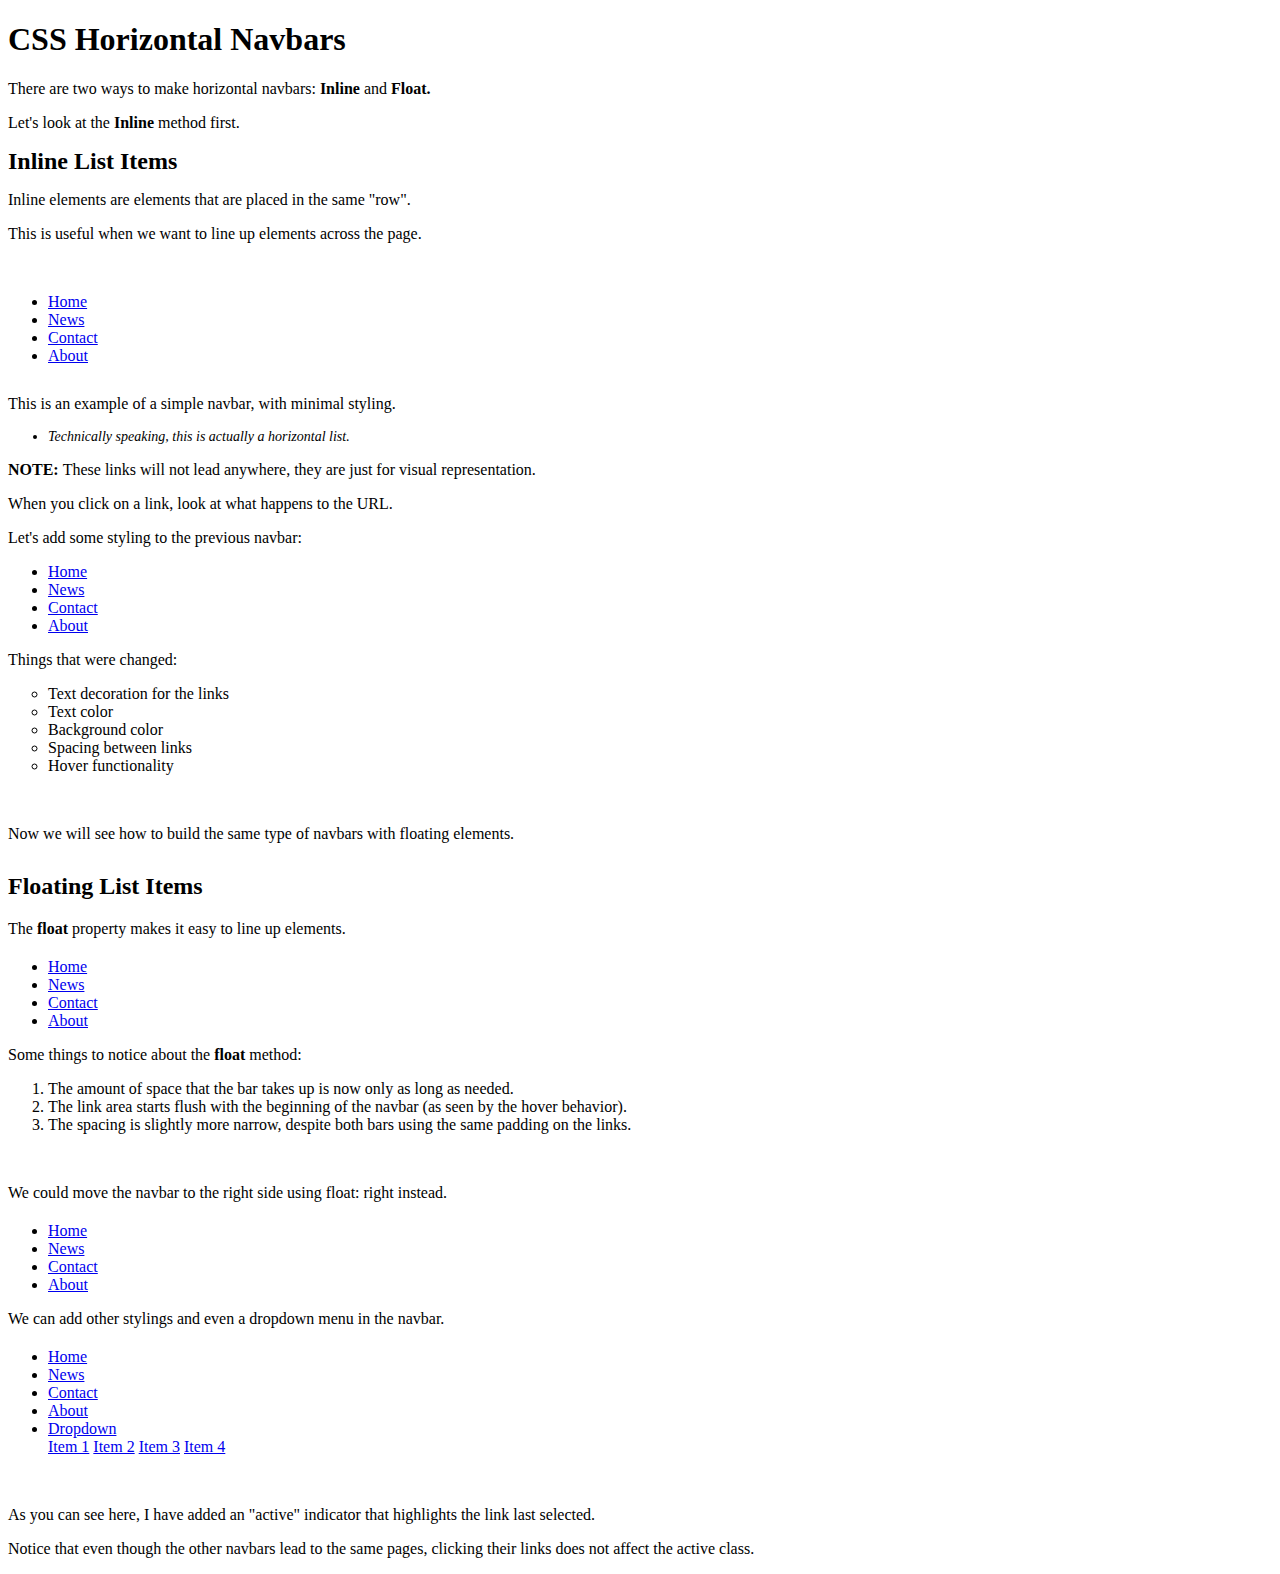
==== Horizontal Navbar/navbar.html @ 06c19026 "Create navbar.html" ====
<!--  
  Created By: Viktor Dominguez
  Created On: 10/30/2024 (MM/DD/YYYY)
  Last Updated: 11/06/2024 (MM/DD/YYYY)
  Created with the examples from W3 Schools CSS tutorials.
  
  Navbar examples that demonstrate how to build and use horizontal navbars.
  The navbars are built using lists and CSS.
  Feel free to use and change the code as this is not protected by any copyrights.
-->

<!DOCTYPE html>
<html lang="en">
<head>
  <meta charset="UTF-8">
  <meta name="viewport" content="width=device-width, initial-scale=1.0">
  <link rel="stylesheet" href="navbar.css">
  <script src="navbar.js" defer></script>
  <title>Navbar Practice</title>
</head>
<body>
  <h1>CSS <span class="header">Horizontal Navbars</span></h1>
  <p>There are two ways to make horizontal navbars: <b>Inline</b> and <b>Float.</b></p>
  <p>Let's look at the <b>Inline</b> method first.</p>
  
  <!-- Horizontal Inline -->
  <section>
  <h2 style="margin: 5px 0px;">Inline List Items</h2>
  <p>Inline elements are elements that are placed in the same "row".</p>
  <p>This is useful when we want to line up elements across the page.</p>
  <br>
  <!-- <iframe src="" frameborder="0"></iframe> -->
    <div class="horizontal-navbar1">
      <ul class="horizontal-inline">
        <li><a href="#home">Home</a></li>
        <li><a href="#news">News</a></li>
        <li><a href="#contact">Contact</a></li>
        <li><a href="#about">About</a></li>
      </ul>
    </div>
    
    <p style="margin-top: 30px;">This is an example of a simple navbar, with minimal styling.</p>
    <ul>
      <li style="font-size: 14px; font-style: oblique;">Technically speaking, this is actually a horizontal list.</li>
    </ul>
    <p><b>NOTE: </b>These links will not lead anywhere, they are just for visual representation.</p>
    <p>When you click on a link, look at what happens to the URL.</p>
  </section>
  <p>Let's add some styling to the previous navbar:</p>
  <section>
    <div class="horizontal-navbar2">
      <ul class="horizontal-inline">
        <li><a href="#home">Home</a></li>
        <li><a href="#news">News</a></li>
        <li><a href="#contact">Contact</a></li>
        <li><a href="#about">About</a></li>
      </ul>
    </div>
    <p>Things that were changed:</p>
    <ul style="list-style-type: circle;">
      <li>Text decoration for the links</li>
      <li>Text color</li>
      <li>Background color</li>
      <li>Spacing between links</li>
      <li>Hover functionality</li>
    </ul>
    
  </section>
  <br>
  <p>Now we will see how to build the same type of navbars with floating elements.</p>
  
  <!-- Horizontal Float -->
  <section style="margin-top: 30px;">
    <h2>Floating List Items</h2>
    <p>The <b>float</b> property makes it easy to line up elements.</p>
    <div class="horizontal-navbar3" style="margin-top: 20px;">
      <ul class="horizontal-float">
        <li><a href="#home">Home</a></li>
        <li><a href="#news">News</a></li>
        <li><a href="#contact">Contact</a></li>
        <li><a href="#about">About</a></li>
      </ul>
    </div>
  </section>
  <p>Some things to notice about the <b>float</b> method:</p>
  <ol>
    <li>The amount of space that the bar takes up is now only as long as needed.</li>
    <li>The link area starts flush with the beginning of the navbar (as seen by the hover behavior).</li>
    <li>The spacing is slightly more narrow, despite both bars using the same padding on the links.</li>
  </ol>
  <br>
  <p>We could move the navbar to the right side using <span>float: right</span> instead.</p>
  <div class="horizontal-navbar3-alt" style="margin-top: 20px;">
    <ul class="horizontal-float-alt">
      <li><a href="#home">Home</a></li>
      <li><a href="#news">News</a></li>
      <li><a href="#contact">Contact</a></li>
      <li><a href="#about">About</a></li>
    </ul>
  </div>
  <p>We can add other stylings and even a dropdown menu in the navbar.</p>
  <div class="horizontal-navbar4" style="margin-top: 20px;">
    <ul class="horizontal-float">
      <li><a class="active" href="#home">Home</a></li>
      <li><a href="#news">News</a></li>
      <li><a href="#contact">Contact</a></li>
      <li><a href="#about">About</a></li>
      <li class="dropdown"><a href="javascript:void(0)" class="droplink">Dropdown</a>
        <div class="drop-content">
          <a href="#item">Item 1</a>
          <a href="#item">Item 2</a>
          <a href="#item">Item 3</a>
          <a href="#item">Item 4</a>
        </div>
      </li>
    </ul>
  </div>
  <br>
  <p>As you can see here, I have added an "active" indicator that highlights the link last selected.</p>
  <p>Notice that even though the other navbars lead to the same pages, clicking their links does not affect the active class.</p>
</body>
</html>
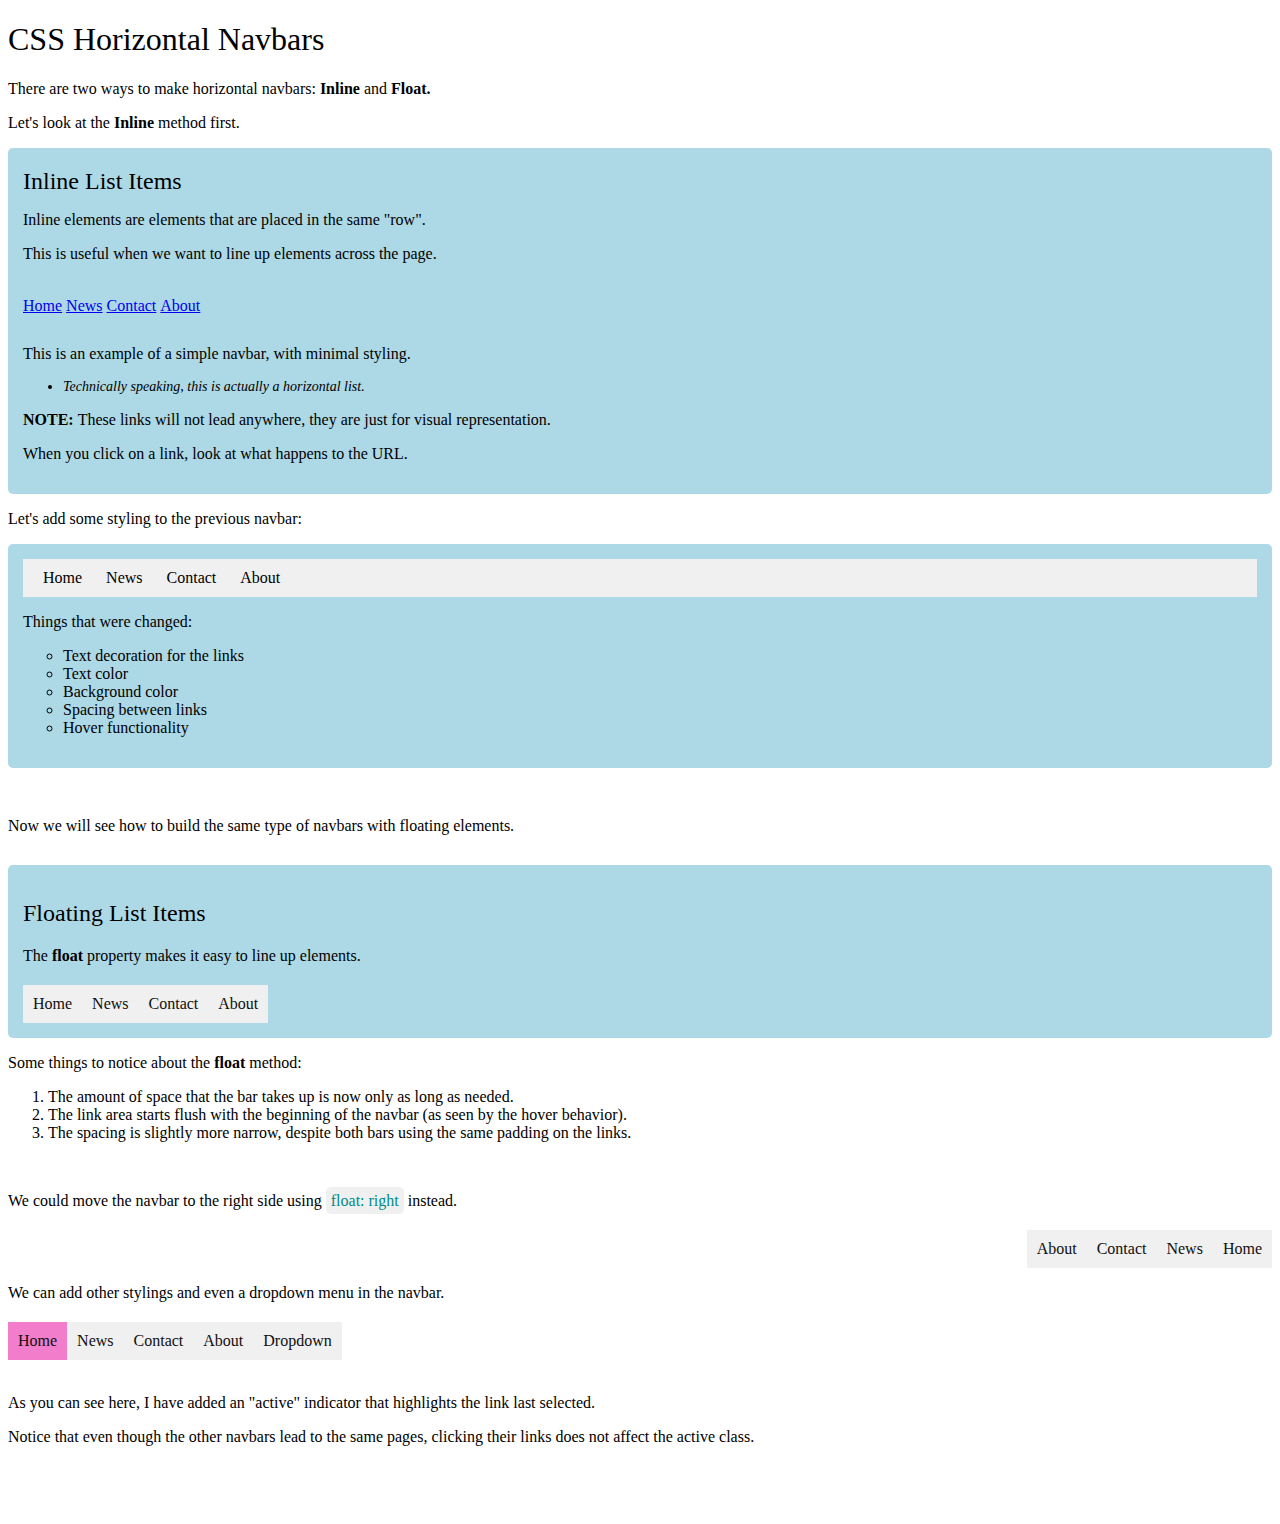
==== commit a34ec35c: "Update navbar.html" ====
--- a/Horizontal Navbar/navbar.html
+++ b/Horizontal Navbar/navbar.html
@@ -118,5 +118,6 @@
   <br>
   <p>As you can see here, I have added an "active" indicator that highlights the link last selected.</p>
   <p>Notice that even though the other navbars lead to the same pages, clicking their links does not affect the active class.</p>
+  <br><br><br>
 </body>
 </html>
--- a/Horizontal Navbar/navbar.css
+++ b/Horizontal Navbar/navbar.css
@@ -0,0 +1,165 @@
+/* 
+  Created By: Viktor Dominguez
+  Created on: 10/30/2024 (MM/DD/YYYY)
+  Last Updated: 11/06/2024 (MM/DD/YYYY)
+  Created with the examples from W3 Schools CSS tutorials.
+  
+  Navbar examples that demonstrate how to build and use horizontal navbars.
+  The navbars are built using lists and CSS.
+  Feel free to use and change the code as this is not protected by any copyrights.
+*/
+
+body {
+  font-family: Verdana, Georgia, 'Times New Roman', Arial, Helvetica, sans-serif;
+}
+p { font-family: 'Segoe UI'; }
+h1, h2, h3, h4, h5, h6 { font-weight: 400; }
+span:not(.header){
+  color: darkcyan;
+  background-color: #f0f0f0;
+  padding: 5px;
+  border-radius: 5px;
+}
+section {
+  background-color: lightblue;
+  padding: 15px;
+  margin: 15px 0px;
+  border-radius: 5px;
+}
+
+/* Horizontal - Inline Navbar */
+.horizontal-inline {
+  list-style-type: none;
+  margin: 0;
+  padding: 0;
+}
+.horizontal-inline li {
+  display: inline;
+  /* margin-right: 5px; */
+  /* padding: 5px */
+}
+/* .horizontal-inline a {
+  padding: 1px 2px;
+} */
+
+/* Navbar1 */
+.horizontal-navbar1 a:visited{
+  color: blue;
+}
+
+/* Navbar2 */
+.horizontal-navbar2 {
+  background-color: #f0f0f0;
+  /* width: 45vw; */
+}
+.horizontal-navbar2 ul {
+  padding: 10px;
+}
+.horizontal-navbar2 a {
+  text-decoration: none;
+  color: black;
+  padding: 10px;
+}
+.horizontal-navbar2 a:hover {
+  background-color: black;
+  color: #fdfdfd;
+}
+
+/* Horizontal - Float Navbar */
+.horizontal-float {
+  list-style-type: none;
+  margin: 0;
+  padding: 0;
+  /* Not sure why we need to specify the overflow here */
+  overflow: hidden;
+}
+.horizontal-float li {
+  float: left;
+}
+
+/* Navbar3 */
+.horizontal-navbar3 a {
+  display: block;
+  padding: 10px;
+  background-color: #f0f0f0;
+  text-decoration: none;
+  color: #0f0f0f;
+}
+.horizontal-navbar3 a:hover {
+  background-color: black;
+  color: #f0f0f0;
+}
+
+/* Navbar3 - Right */
+.horizontal-float-alt {
+  list-style-type: none;
+  margin: 0;
+  padding: 0;
+  overflow: hidden;
+}
+.horizontal-float-alt li {
+  float: right;
+}
+.horizontal-navbar3-alt a {
+  display: block;
+  padding: 10px;
+  text-decoration: none;
+  background-color: #f0f0f0;
+  color: #0f0f0f;
+}
+.horizontal-navbar3-alt a:hover{
+  background-color: #0f0f0f;
+  color: #f0f0f0;
+}
+
+/* Navbar4 */
+.drop-content {
+  display: none;
+}
+.horizontal-navbar4 a, .droplink {
+  display: inline-block;
+  text-align: center;
+  padding: 10px;
+  color: #0f0f0f;
+  text-decoration: none;
+}
+.horizontal-navbar4 a:not(.active) {
+  background-color: #f0f0f0;
+}
+.horizontal-navbar4 a:hover:not(.active) {
+  background-color: #0f0f0f;
+  color: #f0f0f0;
+}
+.active {
+  background-color: rgba(235, 51, 173, 0.637);
+  color: #f0f0f0;
+}
+
+/* Dropdown Menu Styling */
+/* List item that contains the "Dropdown" link and all embedded links */
+.dropdown{
+  display: inline-block;
+}
+/* Div element that contains the items in the dropdown menu */
+.drop-content {
+  display: none;
+  position: absolute;
+  background-color: #f9f9f9;
+  color: #0f0f0f;
+  min-width: 160px;
+  box-shadow: 0px 10px 15px 0px rgba(0,0,0,0.2);
+  z-index: 1;
+}
+.drop-content a {
+  color: #0f0f0f;
+  padding: 10px;
+  text-decoration: none;
+  display: block;
+  text-align: left;
+}
+.drop-content a:hover {
+  background-color: #333;
+}
+.dropdown:hover .drop-content {
+  display: block;
+}